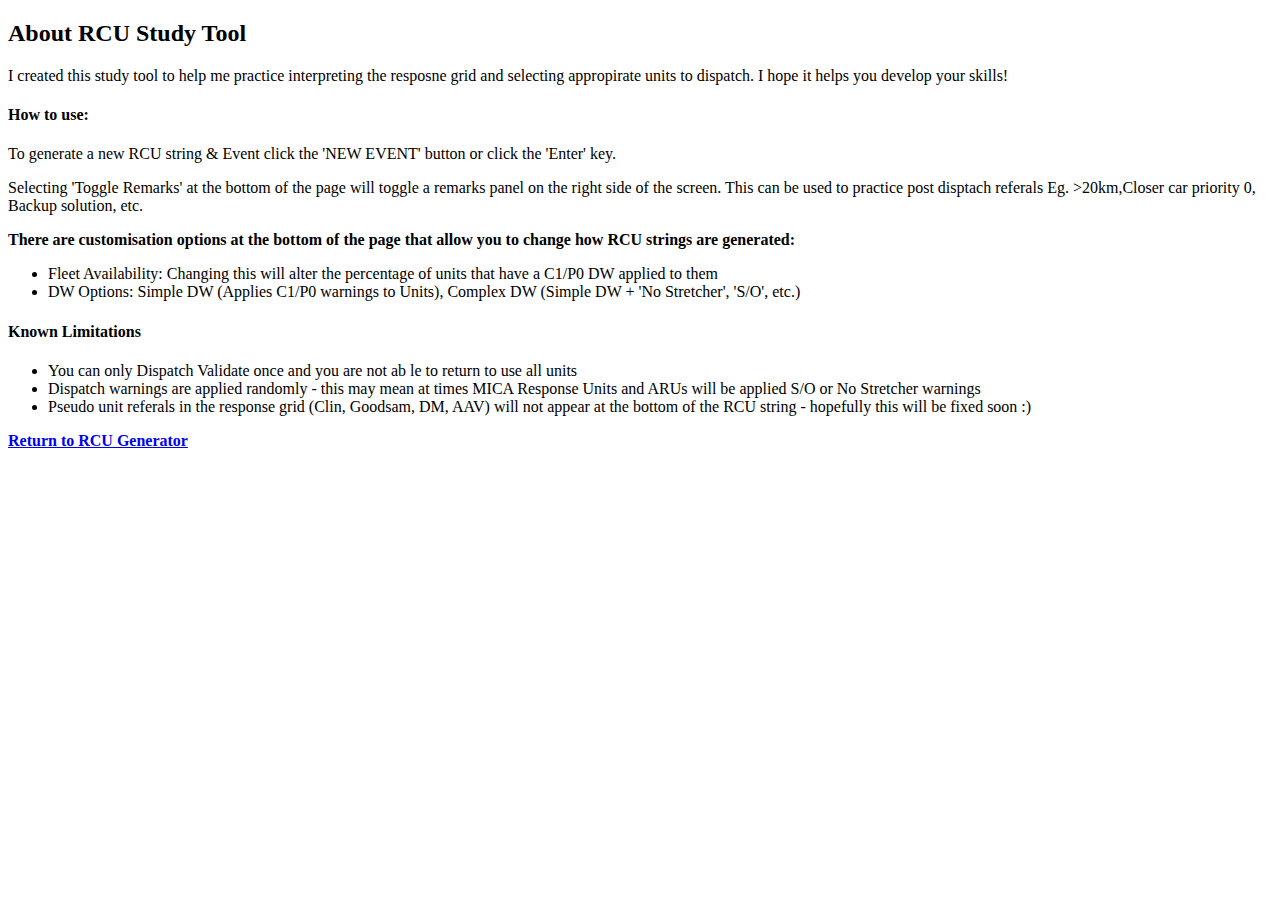
==== about.html @ 3db961ec "added about page" ====
<!DOCTYPE html>
<html>

<head>
    <link href="https://cdn.jsdelivr.net/npm/bootstrap@5.3.0-alpha3/dist/css/bootstrap.min.css" rel="stylesheet"
        integrity="sha384-KK94CHFLLe+nY2dmCWGMq91rCGa5gtU4mk92HdvYe+M/SXH301p5ILy+dN9+nJOZ" crossorigin="anonymous">
    <script src="https://cdn.jsdelivr.net/npm/bootstrap@5.3.0-alpha3/dist/js/bootstrap.bundle.min.js"
        integrity="sha384-ENjdO4Dr2bkBIFxQpeoTz1HIcje39Wm4jDKdf19U8gI4ddQ3GYNS7NTKfAdVQSZe"
        crossorigin="anonymous"></script>
</head>

<body>
    <div class="mt-5 ms-5">
        <h2>
            About RCU Study Tool
        </h2>
        <p>I created this study tool to help me practice interpreting the resposne grid and selecting appropirate units
            to
            dispatch. I hope it helps you develop your skills!</p>
        <h4>
            How to use:
        </h4>
        <p>
            To generate a new RCU string & Event click the 'NEW EVENT' button or click the 'Enter' key.
        </p>
        <p>
            Selecting 'Toggle Remarks' at the bottom of the page will toggle a remarks panel on the right side of the
            screen. This can be used to practice post disptach referals Eg. >20km,Closer car priority 0, Backup
            solution, etc.
        </p>
        <p style="font-weight: bold">
            There are customisation options at the bottom of the page that allow you to change how RCU strings are
            generated:
        </p>
        <ul>
            <li>Fleet Availability: Changing this will alter the percentage of units that have a C1/P0 DW applied to
                them
            </li>
            <li>DW Options: Simple DW (Applies C1/P0 warnings to Units), Complex DW (Simple DW + 'No Stretcher', 'S/O',
                etc.)</li>
        </ul>
        <h4>
            Known Limitations
        </h4>
        <ul>
            <li>You can only Dispatch Validate once and you are not ab le to return to use all units</li>
            <li>Dispatch warnings are applied randomly - this may mean at times MICA Response Units and ARUs will be
                applied S/O or No Stretcher warnings</li>
            <li>Pseudo unit referals in the response grid (Clin, Goodsam, DM, AAV) will not appear at the bottom of the RCU string - hopefully this will be fixed soon :) </li>
        </ul>
        <nav>
            <a class="fs-5" style="font-weight: bold" href="./index.html">Return to RCU Generator</a>
        </nav>
    </div>
</body>

</html>
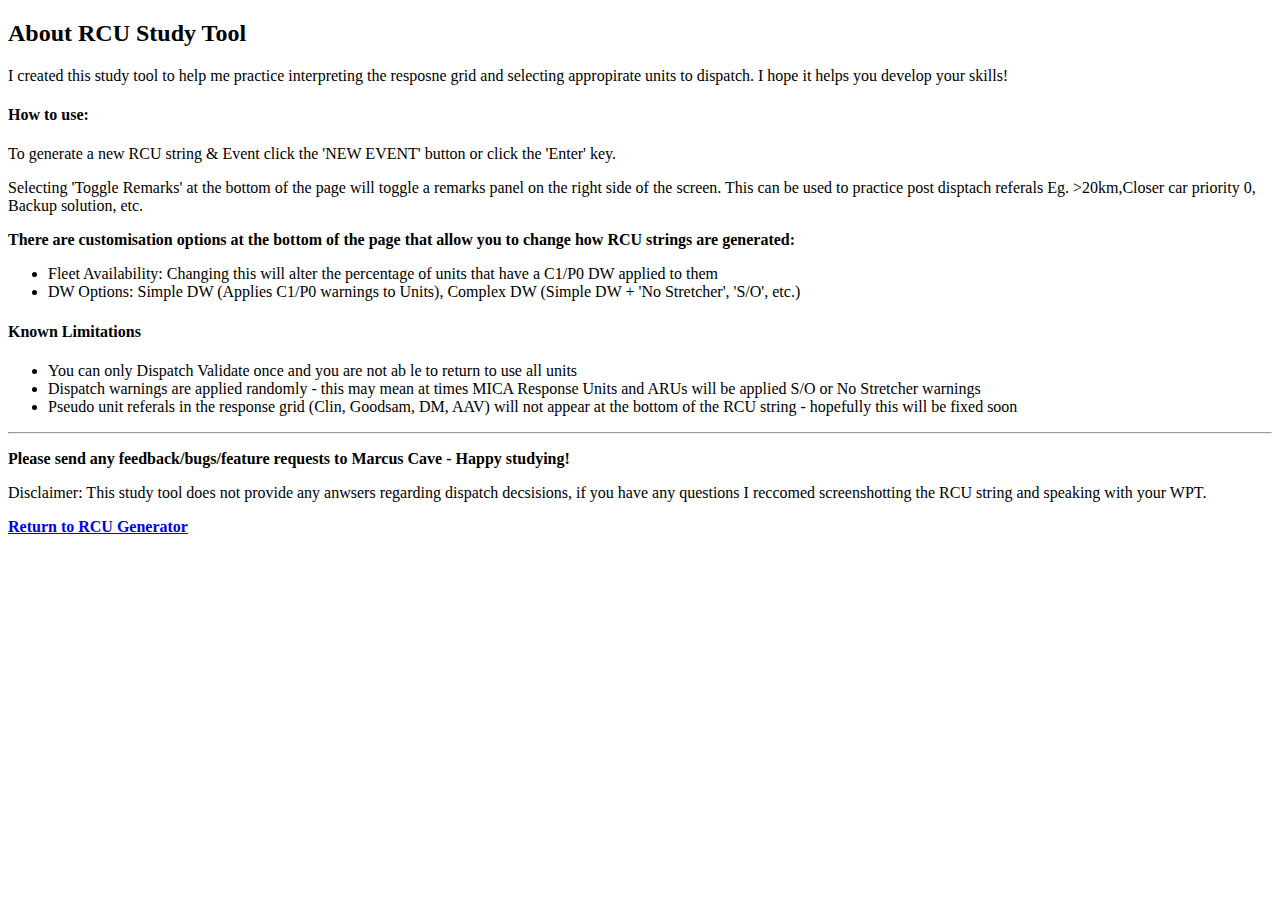
==== commit abb9676e: "added about info" ====
--- a/about.html
+++ b/about.html
@@ -46,8 +46,11 @@
             <li>You can only Dispatch Validate once and you are not ab le to return to use all units</li>
             <li>Dispatch warnings are applied randomly - this may mean at times MICA Response Units and ARUs will be
                 applied S/O or No Stretcher warnings</li>
-            <li>Pseudo unit referals in the response grid (Clin, Goodsam, DM, AAV) will not appear at the bottom of the RCU string - hopefully this will be fixed soon :) </li>
+            <li>Pseudo unit referals in the response grid (Clin, Goodsam, DM, AAV) will not appear at the bottom of the RCU string - hopefully this will be fixed soon </li>
         </ul>
+        <hr>
+        <p style="font-weight: bold">Please send any feedback/bugs/feature requests to Marcus Cave - Happy studying!</p>
+        <p>Disclaimer: This study tool does not provide any anwsers regarding dispatch decsisions, if you have any questions I reccomed screenshotting the RCU string and speaking with your WPT.</p>
         <nav>
             <a class="fs-5" style="font-weight: bold" href="./index.html">Return to RCU Generator</a>
         </nav>
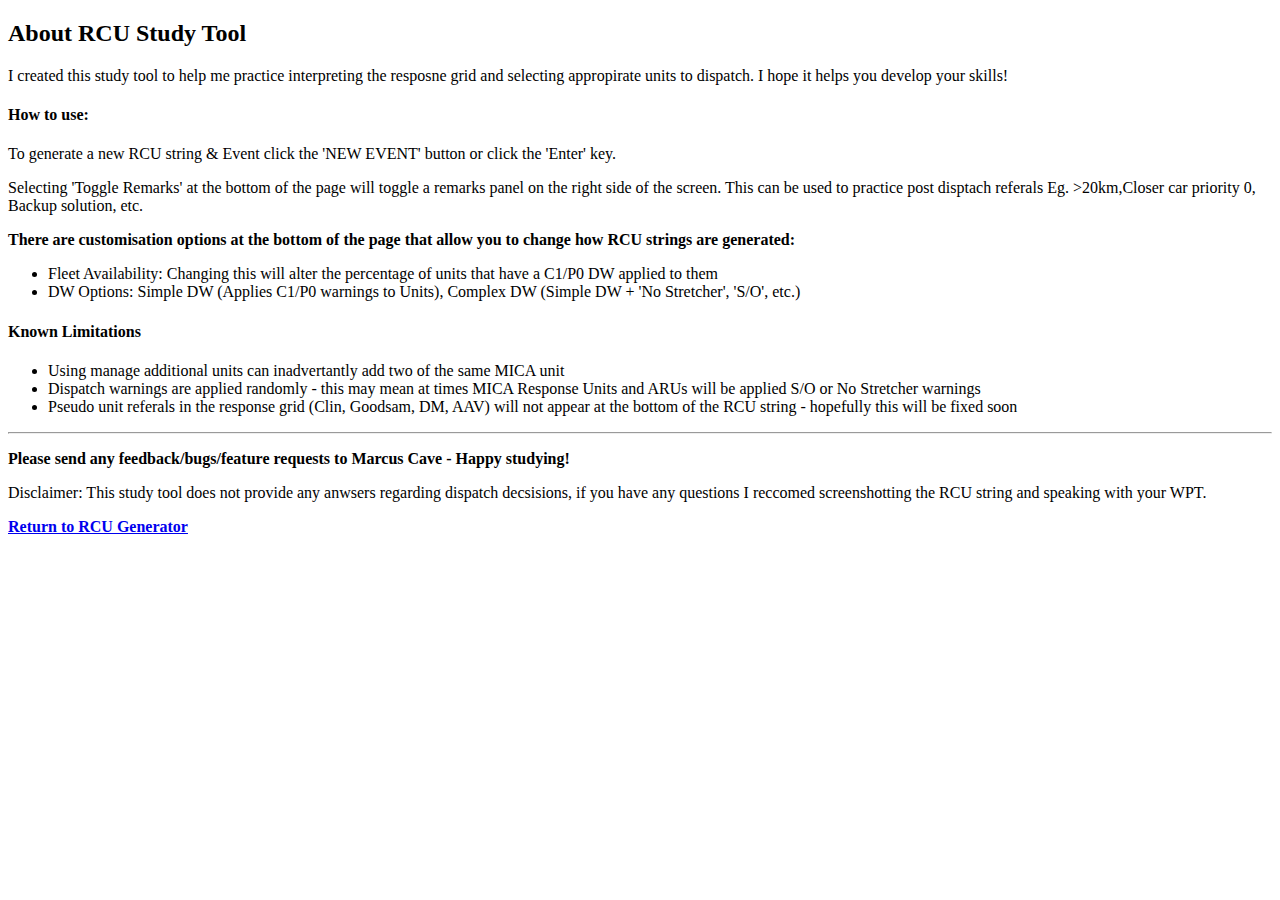
==== commit 51418e85: "manage additional unit improvements" ====
--- a/about.html
+++ b/about.html
@@ -43,7 +43,7 @@
             Known Limitations
         </h4>
         <ul>
-            <li>You can only Dispatch Validate once and you are not ab le to return to use all units</li>
+            <li>Using manage additional units can inadvertantly add two of the same MICA unit</li>
             <li>Dispatch warnings are applied randomly - this may mean at times MICA Response Units and ARUs will be
                 applied S/O or No Stretcher warnings</li>
             <li>Pseudo unit referals in the response grid (Clin, Goodsam, DM, AAV) will not appear at the bottom of the RCU string - hopefully this will be fixed soon </li>
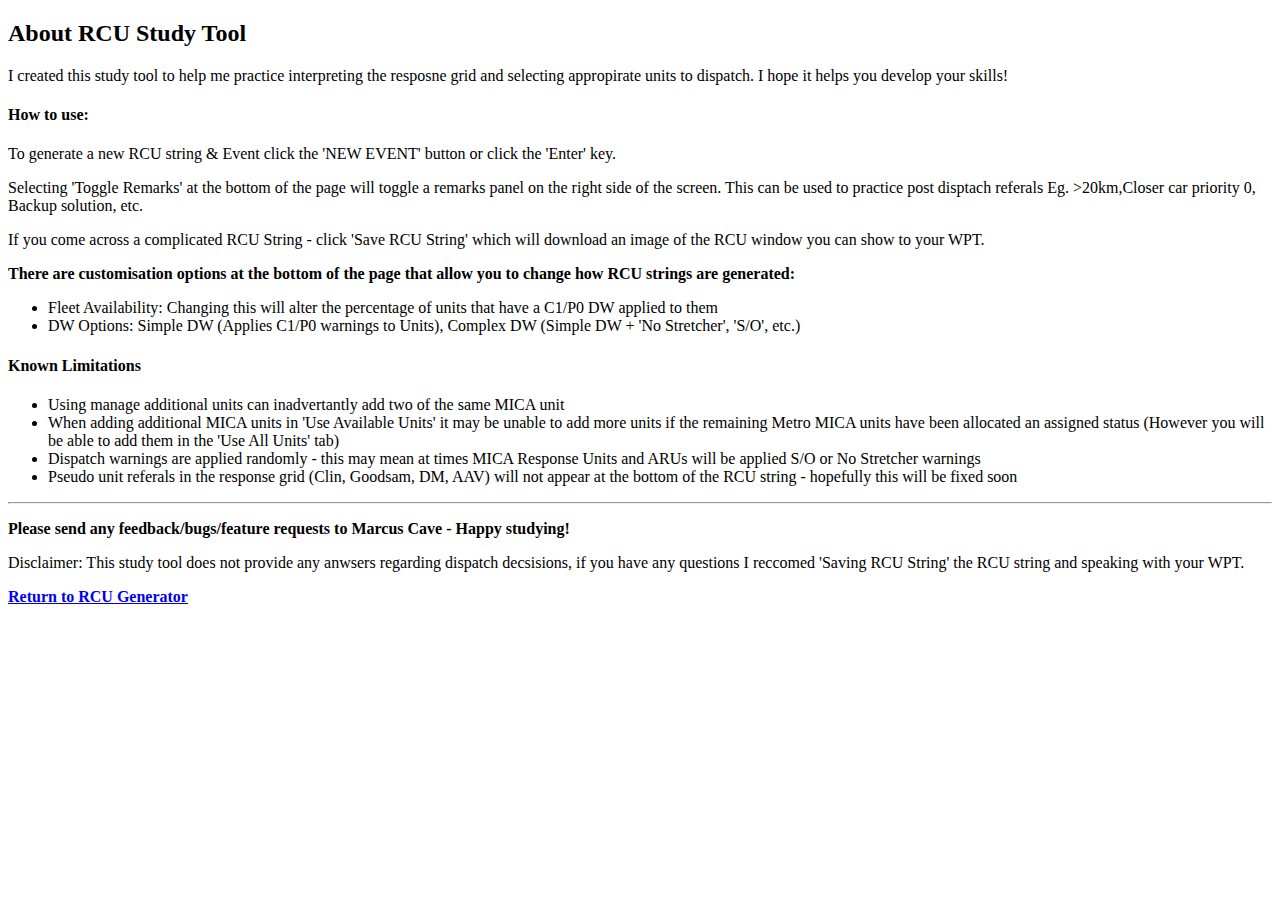
==== commit 140959bf: "added AGP, MATS and ALL to manage additional units" ====
--- a/about.html
+++ b/about.html
@@ -28,6 +28,9 @@
             screen. This can be used to practice post disptach referals Eg. >20km,Closer car priority 0, Backup
             solution, etc.
         </p>
+        <p>
+            If you come across a complicated RCU String - click 'Save RCU String' which will download an image of the RCU window you can show to your WPT.
+        </p>
         <p style="font-weight: bold">
             There are customisation options at the bottom of the page that allow you to change how RCU strings are
             generated:
@@ -44,13 +47,14 @@
         </h4>
         <ul>
             <li>Using manage additional units can inadvertantly add two of the same MICA unit</li>
+            <li>When adding additional MICA units in 'Use Available Units' it may be unable to add more units if the remaining Metro MICA units have been allocated an assigned status (However you will be able to add them in the 'Use All Units' tab)</li>
             <li>Dispatch warnings are applied randomly - this may mean at times MICA Response Units and ARUs will be
                 applied S/O or No Stretcher warnings</li>
             <li>Pseudo unit referals in the response grid (Clin, Goodsam, DM, AAV) will not appear at the bottom of the RCU string - hopefully this will be fixed soon </li>
         </ul>
         <hr>
         <p style="font-weight: bold">Please send any feedback/bugs/feature requests to Marcus Cave - Happy studying!</p>
-        <p>Disclaimer: This study tool does not provide any anwsers regarding dispatch decsisions, if you have any questions I reccomed screenshotting the RCU string and speaking with your WPT.</p>
+        <p>Disclaimer: This study tool does not provide any anwsers regarding dispatch decsisions, if you have any questions I reccomed 'Saving RCU String' the RCU string and speaking with your WPT.</p>
         <nav>
             <a class="fs-5" style="font-weight: bold" href="./index.html">Return to RCU Generator</a>
         </nav>
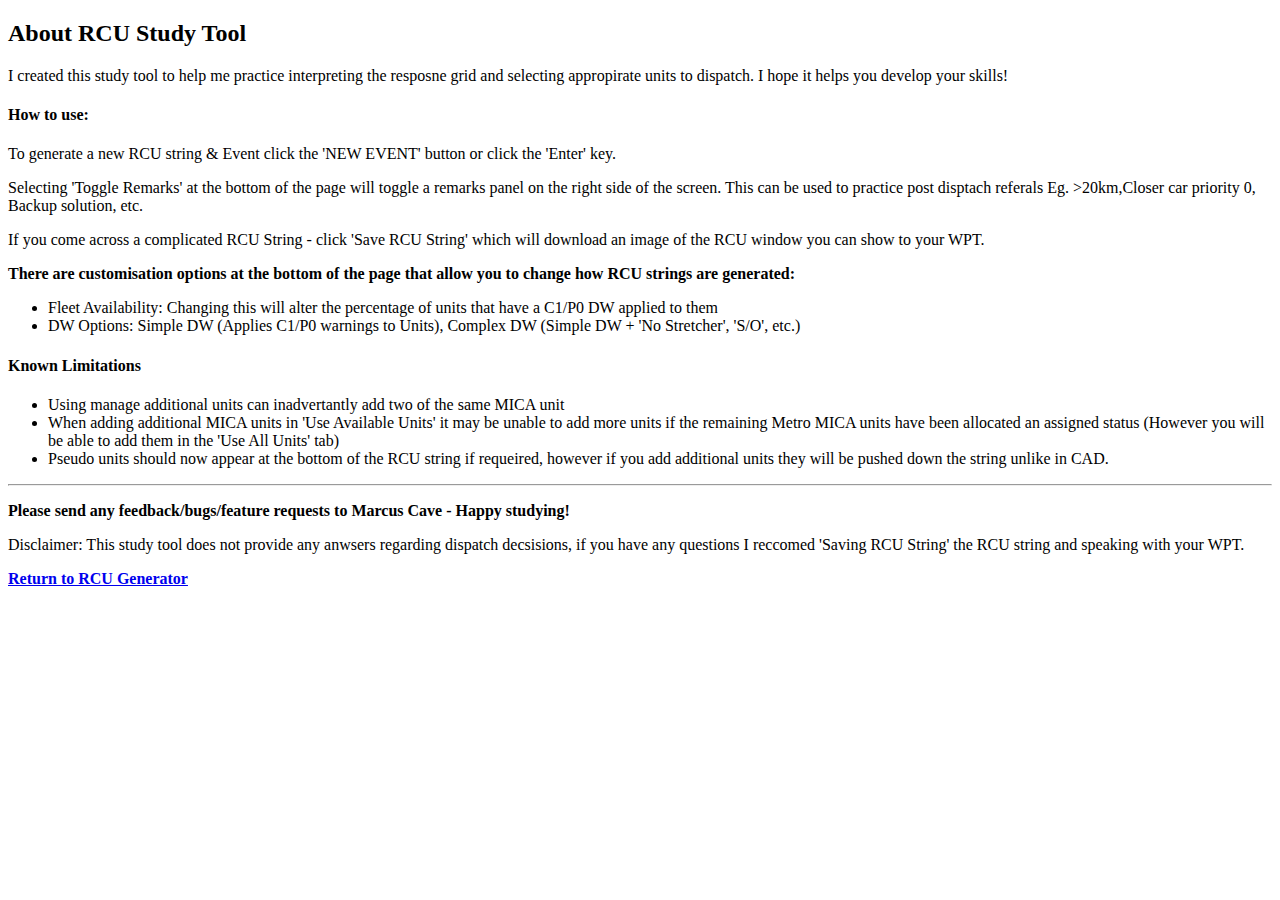
==== commit 8c45a7be: "add psudo units to rcu string" ====
--- a/about.html
+++ b/about.html
@@ -48,9 +48,7 @@
         <ul>
             <li>Using manage additional units can inadvertantly add two of the same MICA unit</li>
             <li>When adding additional MICA units in 'Use Available Units' it may be unable to add more units if the remaining Metro MICA units have been allocated an assigned status (However you will be able to add them in the 'Use All Units' tab)</li>
-            <li>Dispatch warnings are applied randomly - this may mean at times MICA Response Units and ARUs will be
-                applied S/O or No Stretcher warnings</li>
-            <li>Pseudo unit referals in the response grid (Clin, Goodsam, DM, AAV) will not appear at the bottom of the RCU string - hopefully this will be fixed soon </li>
+            <li>Pseudo units should now appear at the bottom of the RCU string if requeired, however if you add additional units they will be pushed down the string unlike in CAD.  </li>
         </ul>
         <hr>
         <p style="font-weight: bold">Please send any feedback/bugs/feature requests to Marcus Cave - Happy studying!</p>
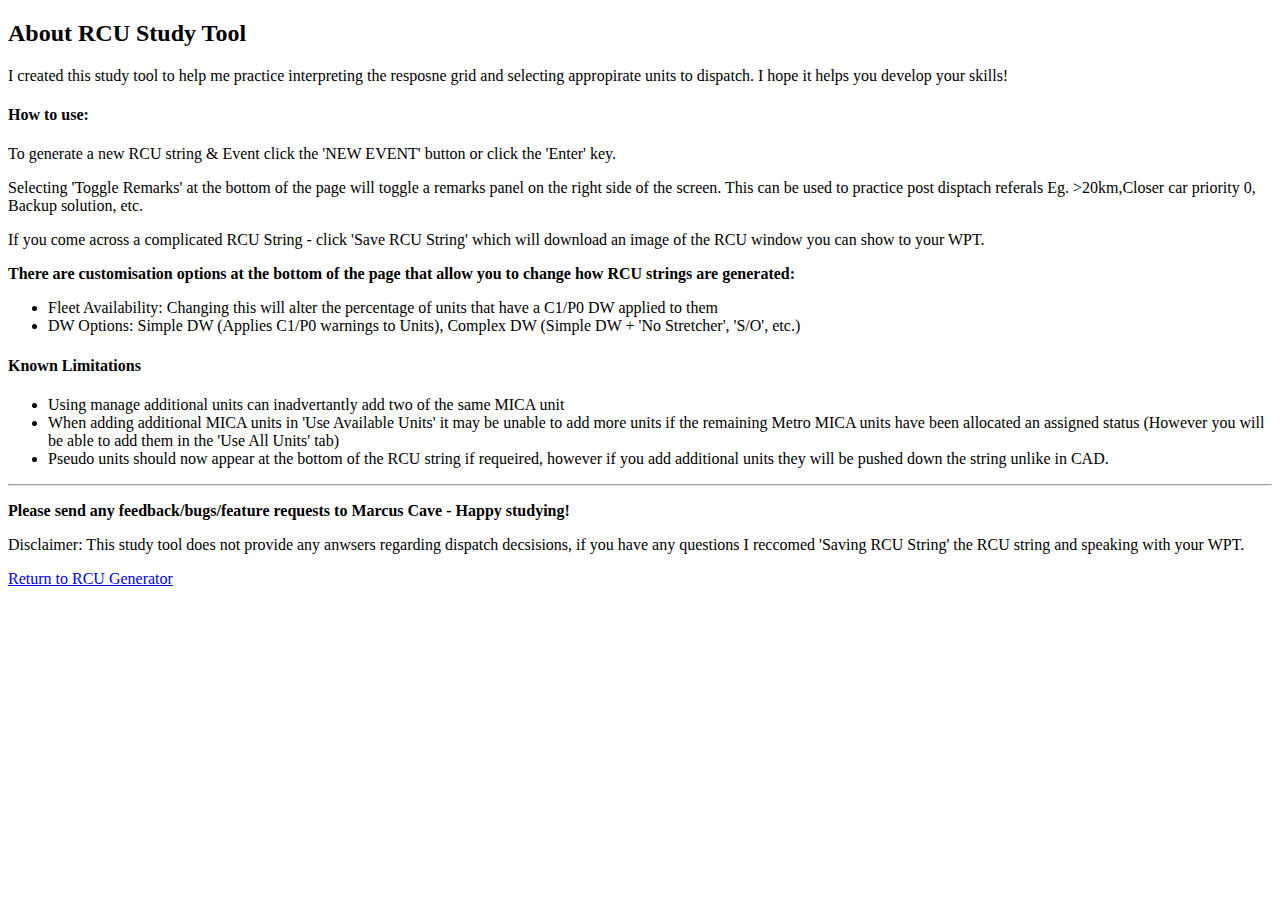
==== commit abc83751: "Edit: About page" ====
--- a/about.html
+++ b/about.html
@@ -54,7 +54,7 @@
         <p style="font-weight: bold">Please send any feedback/bugs/feature requests to Marcus Cave - Happy studying!</p>
         <p>Disclaimer: This study tool does not provide any anwsers regarding dispatch decsisions, if you have any questions I reccomed 'Saving RCU String' the RCU string and speaking with your WPT.</p>
         <nav>
-            <a class="fs-5" style="font-weight: bold" href="./index.html">Return to RCU Generator</a>
+            <a class="me-3" href="./index.html">Return to RCU Generator</a>
         </nav>
     </div>
 </body>
